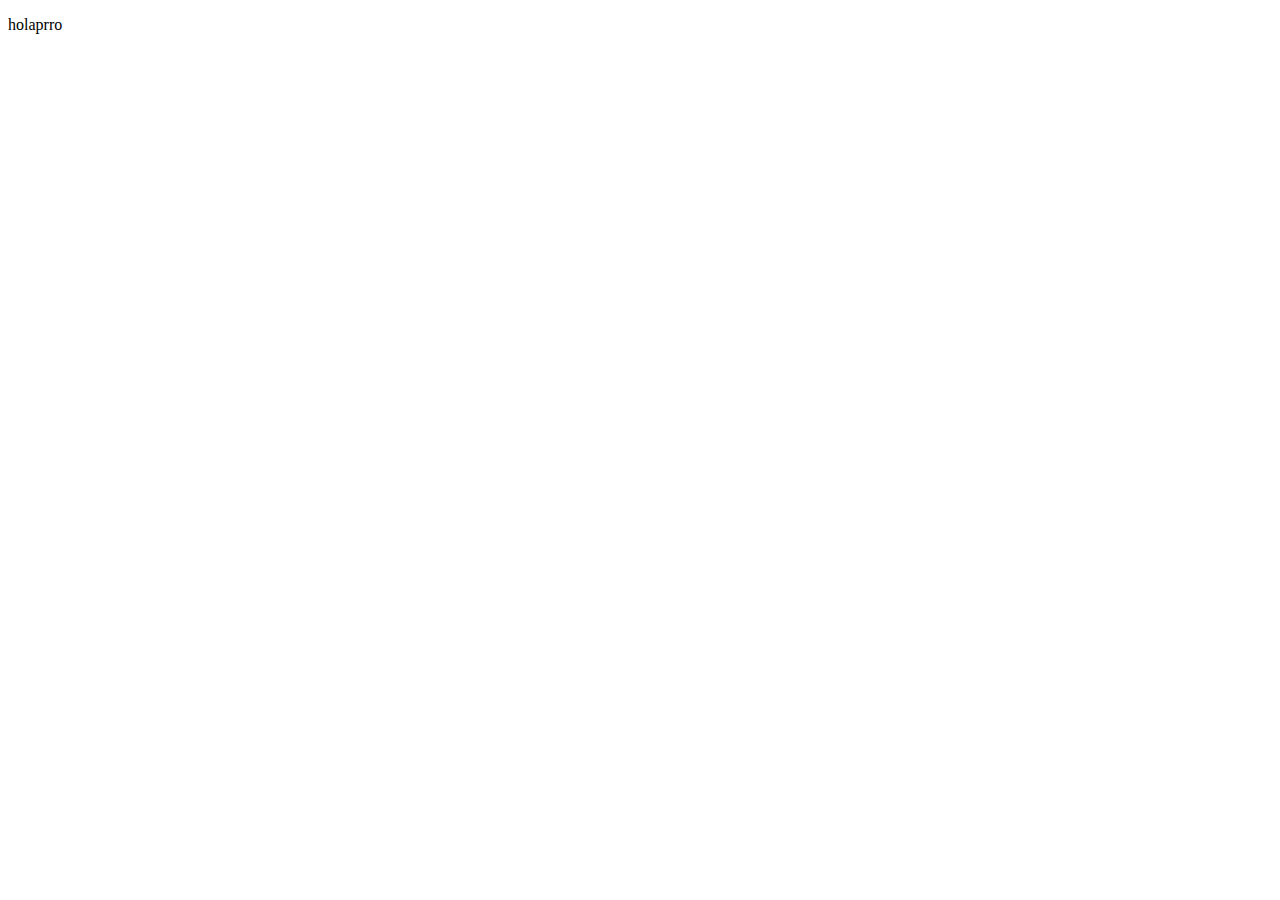
==== index.html @ 9c562fc3 "primer conmmit" ====
<!DOCTYPE html>
<html lang="en">
<head>
    <meta charset="UTF-8">
    <meta http-equiv="X-UA-Compatible" content="IE=edge">
    <meta name="viewport" content="width=device-width, initial-scale=1.0">
    <title>Documentxxx</title>
</head>
<body>
    <p>holaprro</p>
</body>
</html>
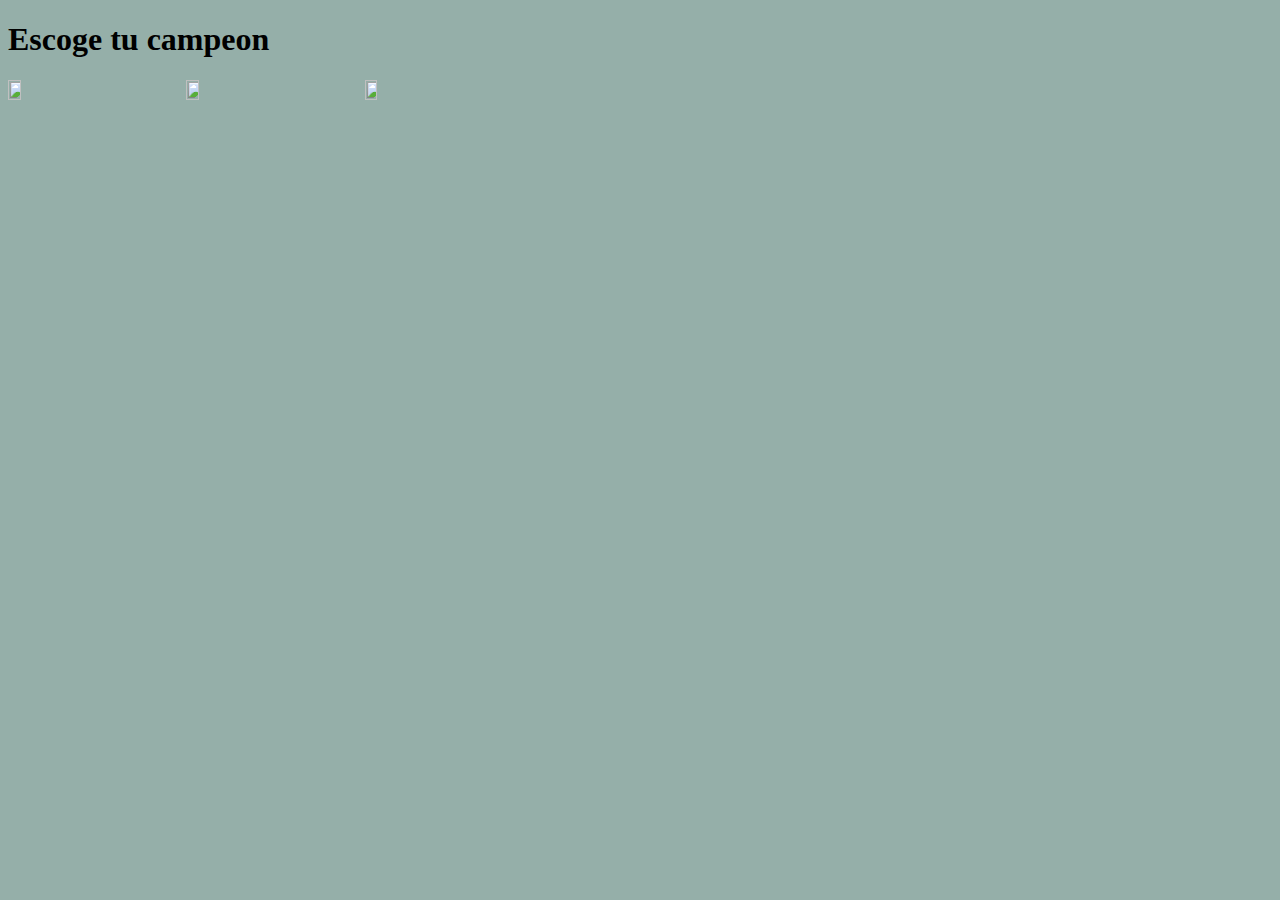
==== commit 32fb247b: "se hace lo que se pueda :,v" ====
--- a/index.html
+++ b/index.html
@@ -4,9 +4,17 @@
     <meta charset="UTF-8">
     <meta http-equiv="X-UA-Compatible" content="IE=edge">
     <meta name="viewport" content="width=device-width, initial-scale=1.0">
-    <title>Documentxxx</title>
+    <title>Estadisticas</title>
+    <link rel="stylesheet" href="./css/imagenes.css">
 </head>
 <body>
-    <p>holaprro</p>
+    <h1>Escoge tu campeon</h1>
+
+
+    <div class="linear"> 
+    <img class="icon" src="https://i.pinimg.com/736x/f0/45/82/f04582962fdbc32271ac6581d55c3e2f.jpg" /> 
+    <img class="icon" src="https://preview.redd.it/vnv3zdcfh0081.jpg?width=300&format=pjpg&auto=webp&s=ee221283eb6c6b426a85a0d3e7ff1c59cd62c6ef" />
+    <img class="icon" src="https://styles.redditmedia.com/t5_385uh/styles/communityIcon_8zxurcufsk241.png" />
+    </div>
 </body>
 </html>--- a/css/imagenes.css
+++ b/css/imagenes.css
@@ -0,0 +1,13 @@
+body{
+background: rgb(149, 175, 169);
+}
+
+.icon{
+    height: 10%;
+    width: 10%;
+}
+
+.linear{
+    word-spacing:3em;
+
+}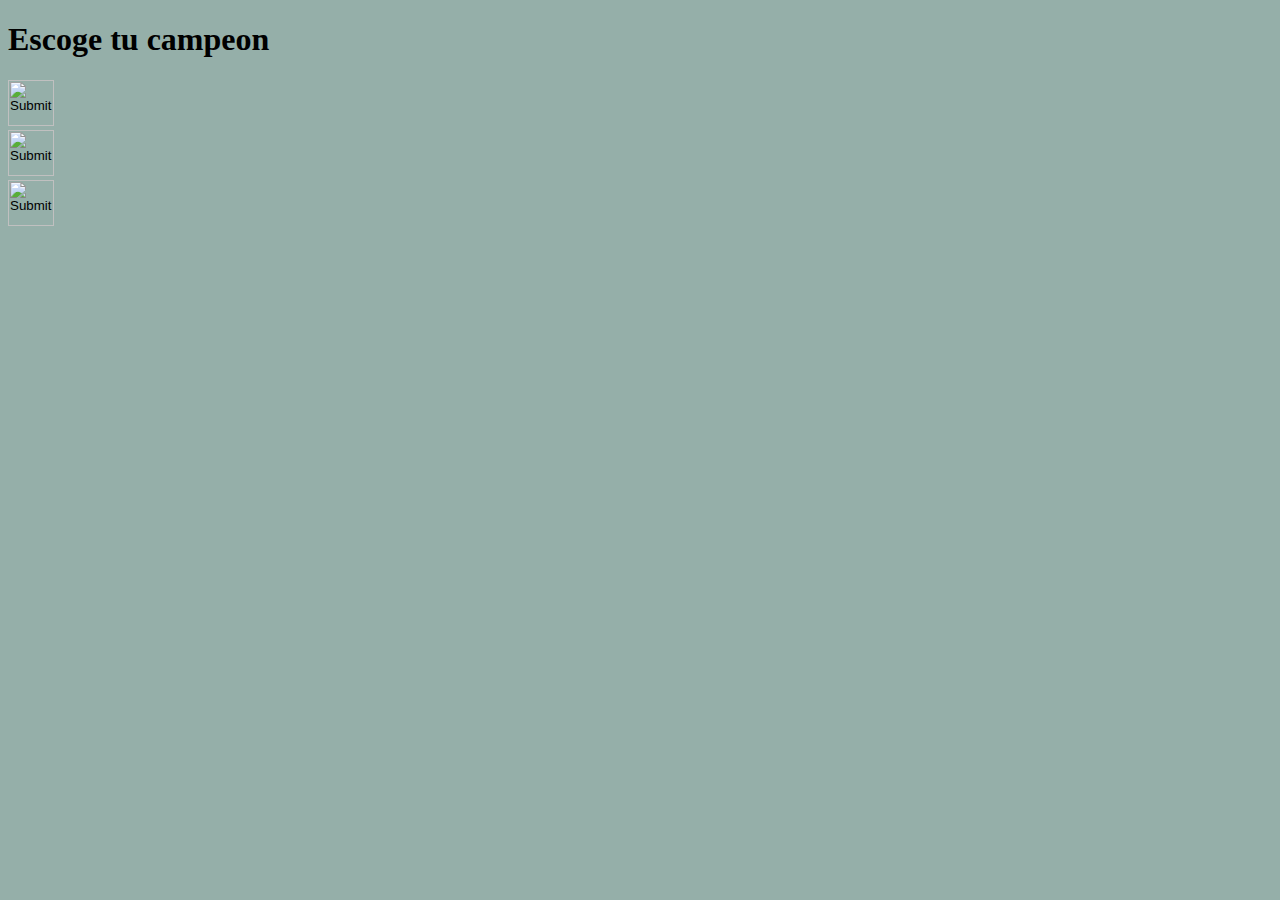
==== commit 8b242cdc: "finalizao" ====
--- a/index.html
+++ b/index.html
@@ -9,12 +9,25 @@
 </head>
 <body>
     <h1>Escoge tu campeon</h1>
-
-
-    <div class="linear"> 
-    <img class="icon" src="https://i.pinimg.com/736x/f0/45/82/f04582962fdbc32271ac6581d55c3e2f.jpg" /> 
-    <img class="icon" src="https://preview.redd.it/vnv3zdcfh0081.jpg?width=300&format=pjpg&auto=webp&s=ee221283eb6c6b426a85a0d3e7ff1c59cd62c6ef" />
-    <img class="icon" src="https://styles.redditmedia.com/t5_385uh/styles/communityIcon_8zxurcufsk241.png" />
+    <div>
+        <form action="./php/magia.php" method="post">
+            <div>
+                <input type="hidden" value="1" name="btn">
+                <input  width="46" height="46" type="image" src="https://i.pinimg.com/736x/f0/45/82/f04582962fdbc32271ac6581d55c3e2f.jpg" >
+            </div>
+        </form>
+        <form action="./php/magia.php" method="post">
+            <div>
+                <input type="hidden" value="2" name="btn">
+                <input  width="46" height="46" type="image" src="https://preview.redd.it/vnv3zdcfh0081.jpg?width=300&format=pjpg&auto=webp&s=ee221283eb6c6b426a85a0d3e7ff1c59cd62c6ef" >
+            </div>
+        </form>
+        <form action="./php/magia.php" method="post">
+            <div>
+                <input type="hidden" value="3" name="btn" >
+                <input  width="46" height="46" type="image" src="https://styles.redditmedia.com/t5_385uh/styles/communityIcon_8zxurcufsk241.png" >
+            </div>
+        </form>
     </div>
 </body>
-</html>+</html>
